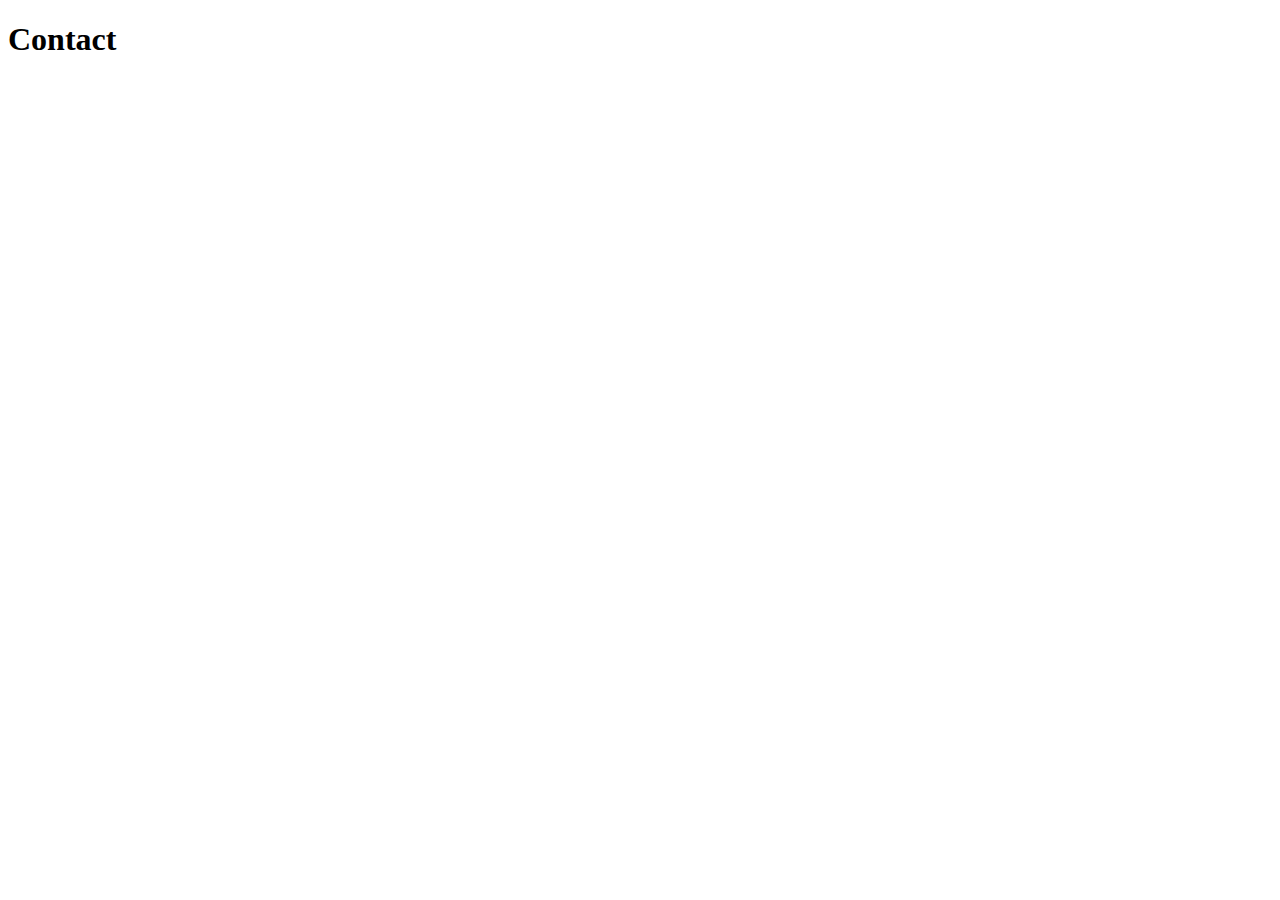
==== about.html @ b8bb1915 "create menu in index.html" ====
<!DOCTYPE html>
<html lang="en">
<head>
    <meta charset="UTF-8">
    <meta http-equiv="X-UA-Compatible" content="IE=edge">
    <meta name="viewport" content="width=device-width, initial-scale=1.0">
    <title>About</title>
</head>
<body>
    <h1>Contact</h1>
</body>
</html>
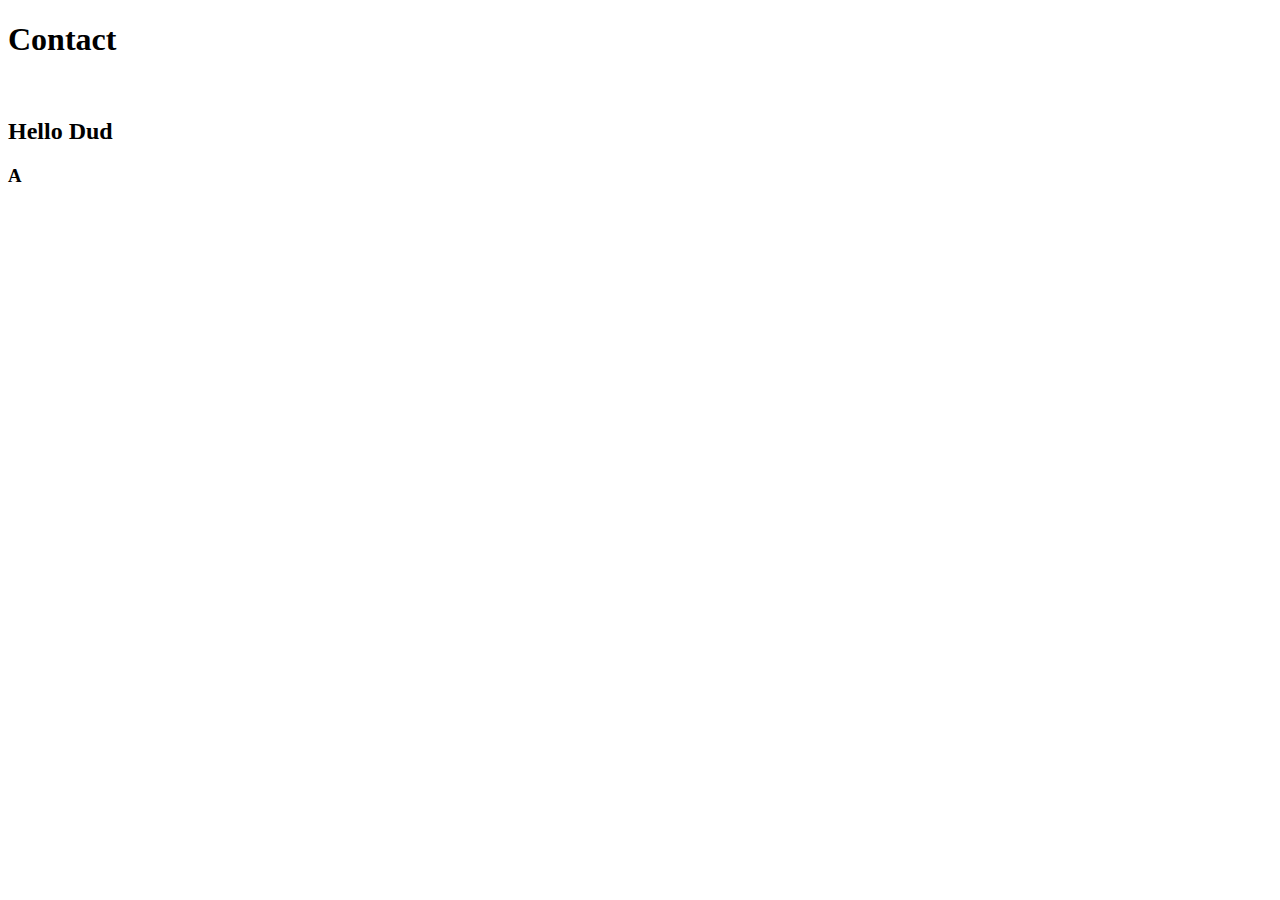
==== commit e0784c27: "a" ====
--- a/about.html
+++ b/about.html
@@ -8,5 +8,8 @@
 </head>
 <body>
     <h1>Contact</h1>
+    <br>
+    <h2>Hello Dud</h2>
+    <h3>A</h3>
 </body>
 </html>